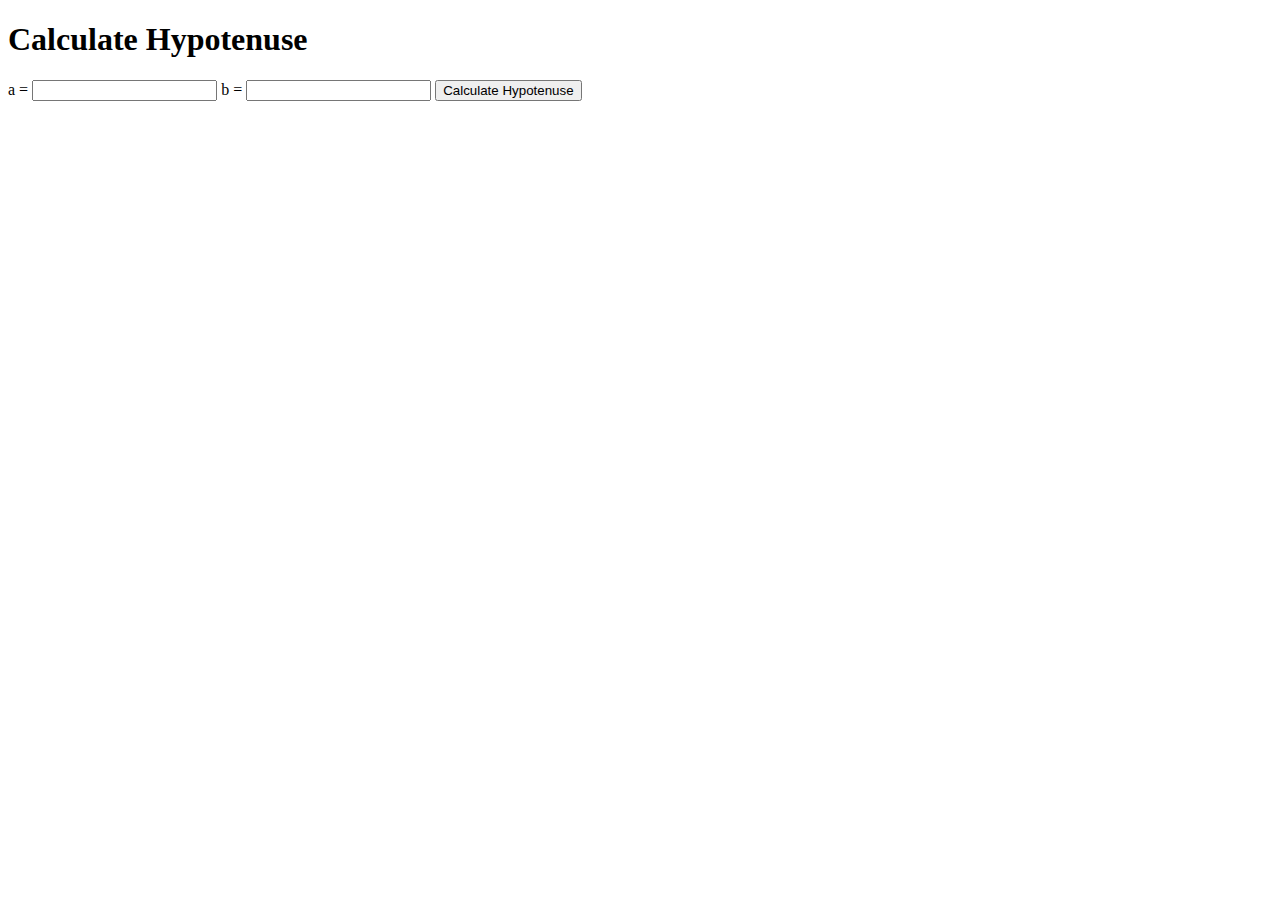
==== hypotenuse.html @ aafbc093 "AOT" ====
<!DOCTYPE html>
<html lang="en">
<head>
    <meta charset="UTF-8">
    <meta http-equiv="X-UA-Compatible" content="IE=edge">
    <meta name="viewport" content="width=device-width, initial-scale=1.0">
    <title> Calculate Hypotenuse </title>
    <link rel="stylesheet" href="hypotenuse.css">
</head>
<body>
    <h1>Calculate Hypotenuse</h1>
    <label for="">a =</label>
    <input type="number" name="" class="side-input"> 
    <label for="">b = </label>
    <input type="number" name="" class="side-input"> 

    <button id="hypotenuse-btn">Calculate Hypotenuse</button>
    <div id="output-box"></div>










    <script src="hypotenuse.js"></script>
</body>
</html>
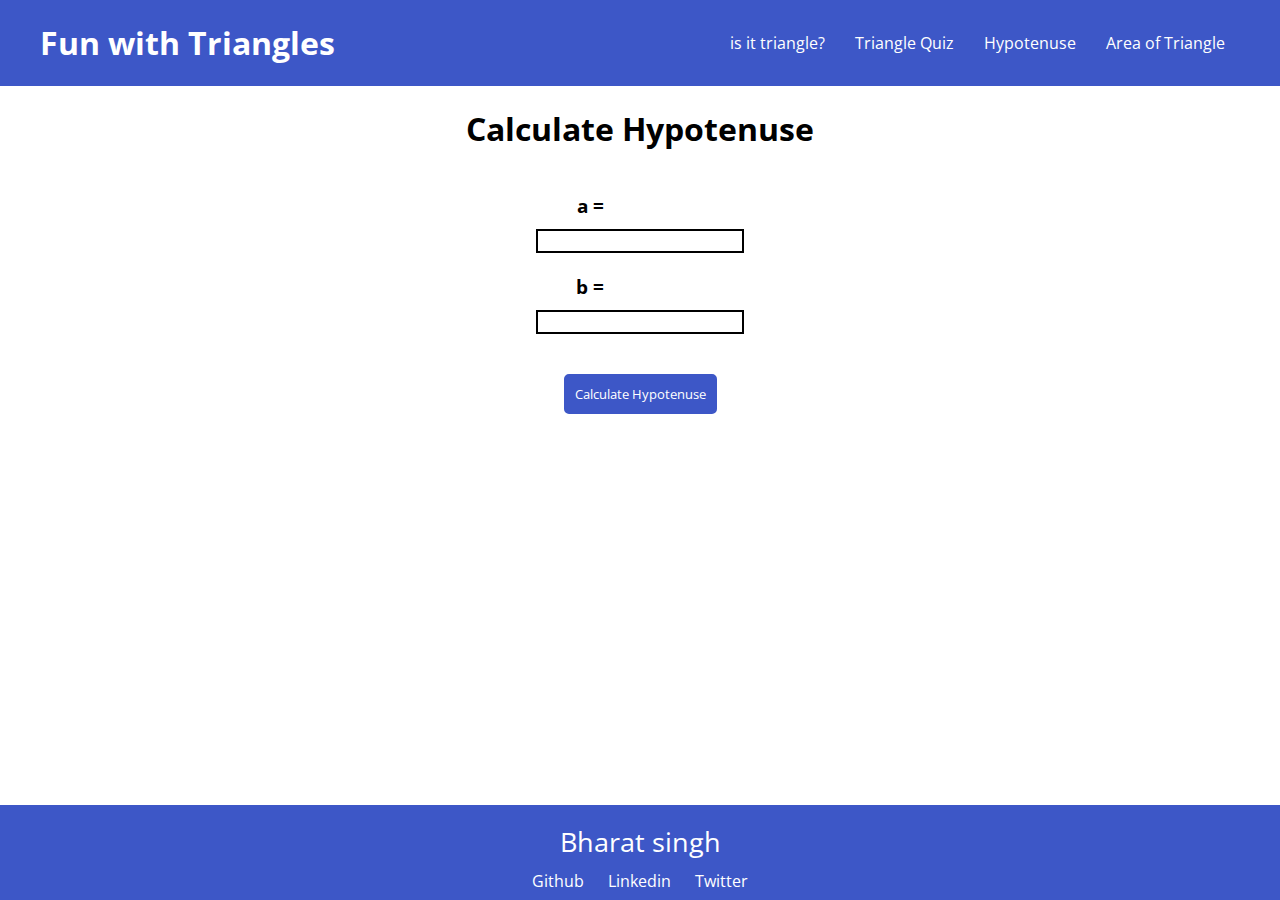
==== commit 91294aa3: "final update" ====
--- a/hypotenuse.html
+++ b/hypotenuse.html
@@ -8,21 +8,51 @@
     <link rel="stylesheet" href="hypotenuse.css">
 </head>
 <body>
-    <h1>Calculate Hypotenuse</h1>
-    <label for="">a =</label>
-    <input type="number" name="" class="side-input"> 
-    <label for="">b = </label>
-    <input type="number" name="" class="side-input"> 
+    <div class="navbar">
+        <div class="container flex">
+            <h1 class=logo >Fun with Triangles</h1>
+            <nav>
+                <ul>
+                    <li><a href="/isTriangle.html">is it triangle? </a></li>
+                
+                    <li> <a href="/trianglequiz.html">Triangle Quiz </a></li>
+                    <li><a href="/hypotenuse.html">Hypotenuse </a></li>
+                    <li><a href="/area.html"> Area of Triangle </a></li>
+                </ul>
+
+            </nav>
+        </div>
+    </div>
+
+    
+
+
+    <h1 class="hypotenuse-heading" >Calculate Hypotenuse</h1>
+    <div class="angle-form">
+        <label for="">a =</label>
+        <input type="number" name="" class="side-input"> 
+
+        <label for="">b = </label>
+        <input type="number" name="" class="side-input"> 
+    </div>
+    
 
     <button id="hypotenuse-btn">Calculate Hypotenuse</button>
     <div id="output-box"></div>
 
+    <footer>
+
+        <p class="footer-head">Bharat singh</p>
+         <a class="social-link" href="https://github.com/bharats9768/">Github</a>
+  
+         <a class="social-link" href="https://www.linkedin.com/in/bharat-singh-ba0245222/">Linkedin</a>
+  
+         <a class="social-link" href="https://twitter.com/bharat50576866">Twitter</a>
+  
+    </footer>
 
 
-
-
-
-
+ 
 
 
 
--- a/hypotenuse.css
+++ b/hypotenuse.css
@@ -0,0 +1,124 @@
+@import url('https://fonts.googleapis.com/css2?family=Open+Sans:wght@400;600&display=swap');
+
+:root{
+  --primary-color: #3d57c7;
+  
+}
+
+*{
+  font-family: 'Open Sans', sans-serif;
+}
+
+body{
+  margin: 0px;
+  padding: 0px;
+  background-color: var(--background-color);
+}
+ 
+.logo{
+  color: white;
+}
+
+.navbar {
+  background-color: var(--primary-color); 
+}
+
+.navbar .flex {
+  justify-content: space-between;
+}
+
+
+.navbar ul {
+  display: flex;
+  list-style: none;  
+}
+
+.navbar a{
+   padding: 10px;
+   margin: 0 5px;
+   color: white;
+}
+
+.navbar a:hover{
+    border-bottom: 2px solid;
+}
+
+.container {
+  margin: 0 auto;
+  overflow: auto;
+  padding: 0 40px;
+}
+
+.flex{ 
+  display: flex;
+   align-items: flex-end;
+  align-items: center;
+
+}
+
+.hypotenuse-heading{
+  text-align: center;
+}
+
+.angle-form{
+  display: flex;
+  flex-direction: column;
+  justify-content: center;
+  align-items: center ;
+  margin: auto;
+  
+}
+
+.angle-form label{
+  margin-right: 100px;
+  margin-top: 20px;
+  margin-bottom: 10px;
+  font-size: larger;
+  font-weight: bold;
+}
+
+.angle-form input {
+  width: 200px;
+  border: 2px solid;
+}
+
+button{
+  display: flex;
+  margin: auto;
+  margin-top: 40px;
+  padding: 0.5rem ;
+  border-radius: 5px;
+  border: 3px solid var(--primary-color);
+  background-color: var(--primary-color);
+  color: white;
+}
+
+#output-box{
+  text-align: center;
+  margin-top: 20px;
+}
+
+/* Footer */
+footer {
+  background-color: var(--primary-color);
+  padding: 0.5rem;
+  text-align: center;
+  position: absolute;
+  bottom: 0;
+  left: 0;
+  right: 0;
+}
+
+footer p {
+  font-size: 1.7rem;
+  text-align: center;
+  margin: 10px;
+  color: white;
+}
+
+a {
+  margin: 10px;
+  color: black;
+  text-decoration: none;
+  color: white;
+}